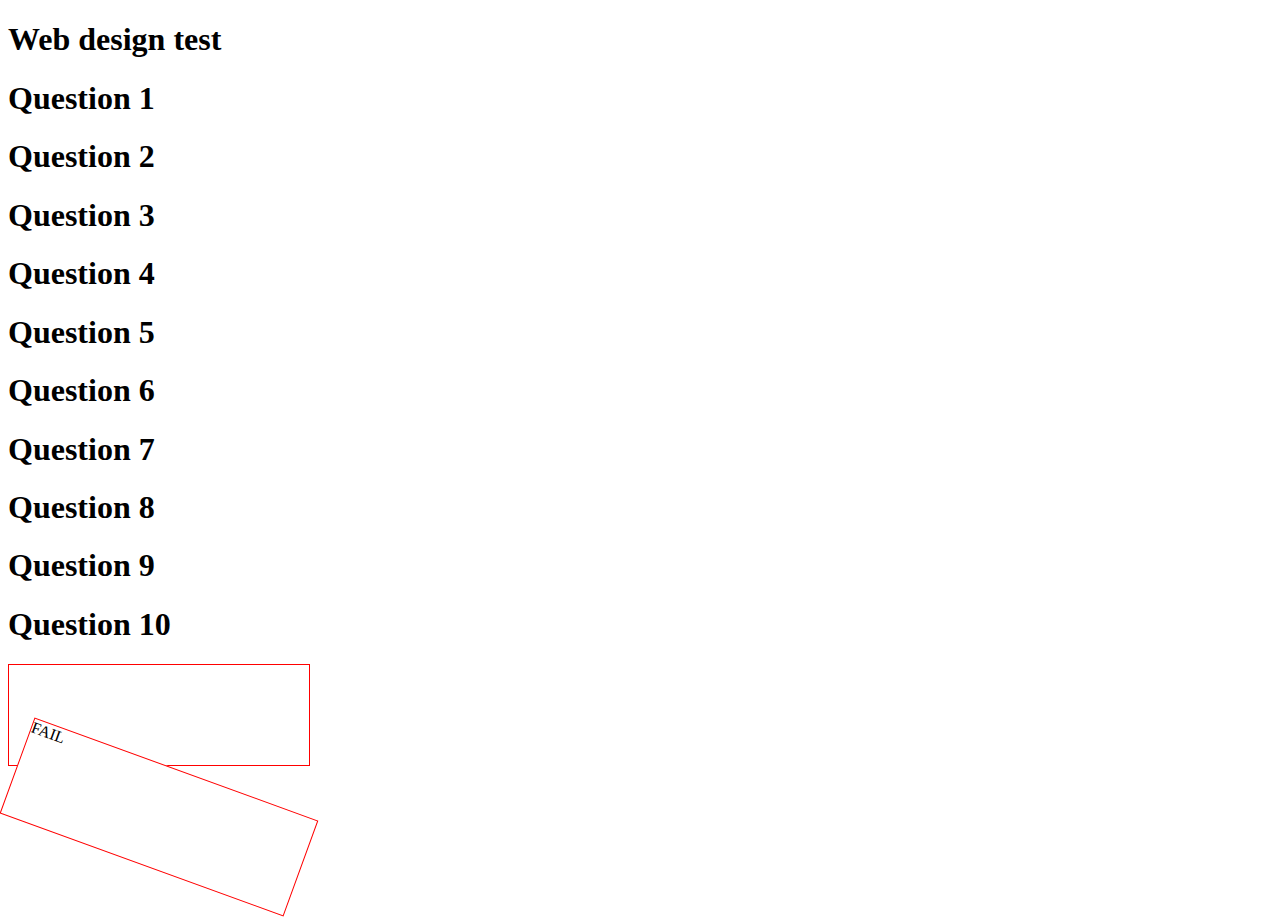
==== index.html @ 47e6c006 "first commit" ====
<!DOCTYPE html>
<html lang="en">
<head>
    <meta charset="UTF-8">
    <meta http-equiv="X-UA-Compatible" content="IE=edge">
    <meta name="viewport" content="width=device-width, initial-scale=1.0">
    <title>Document</title>
</head>
<body>
    <h1>Web design test</h1>
<h1>Question 1</h1>
<h1>Question 2</h1>
<h1>Question 3</h1> 
<h1>Question 4</h1>
<h1>Question 5</h1>
<h1>Question 6</h1>
<h1>Question 7</h1>
<h1>Question 8</h1>
<h1>Question 9</h1>
<h1>Question 10</h1>
<style>
div {
    width: 300px;
    height: 100px;
    background-color: white;
    border: 1px solid red;
  }
  
  div#myDiv {
    transform: rotate(20deg);
  }
  </style>
  </head>
  <body>
  
<div>

  </div>
  
  <div id="myDiv">
  FAIL
  </div>
</body>
</html>
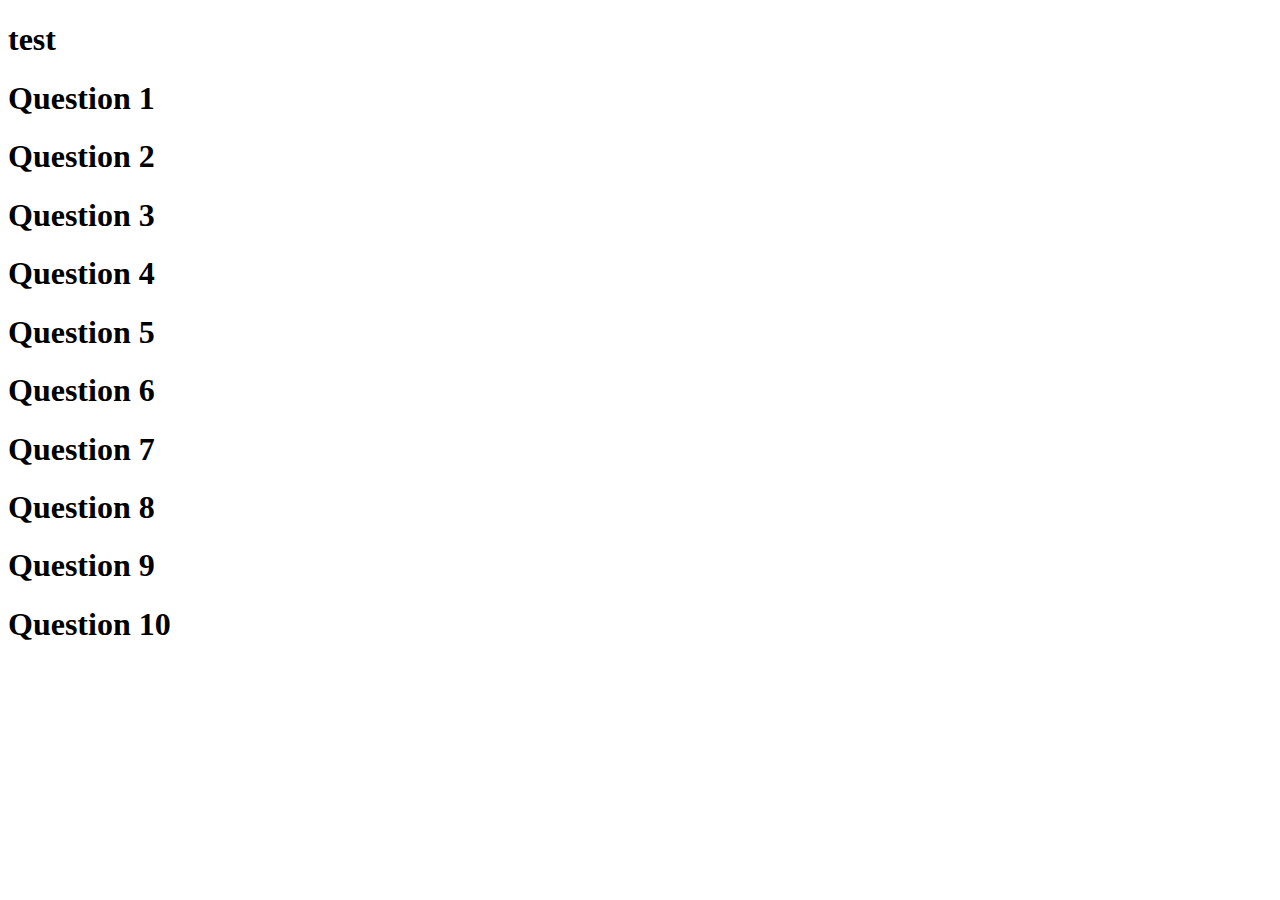
==== commit b35f036b: "ok" ====
--- a/index.html
+++ b/index.html
@@ -7,7 +7,7 @@
     <title>Document</title>
 </head>
 <body>
-    <h1>Web design test</h1>
+    <h1>test</h1>
 <h1>Question 1</h1>
 <h1>Question 2</h1>
 <h1>Question 3</h1> 
@@ -19,6 +19,8 @@
 <h1>Question 9</h1>
 <h1>Question 10</h1>
 <style>
+  <div class="failed"> 
+    <h2>fail<h2>
 div {
     width: 300px;
     height: 100px;
@@ -33,12 +35,6 @@
   </head>
   <body>
   
-<div>
 
-  </div>
-  
-  <div id="myDiv">
-  FAIL
-  </div>
 </body>
 </html>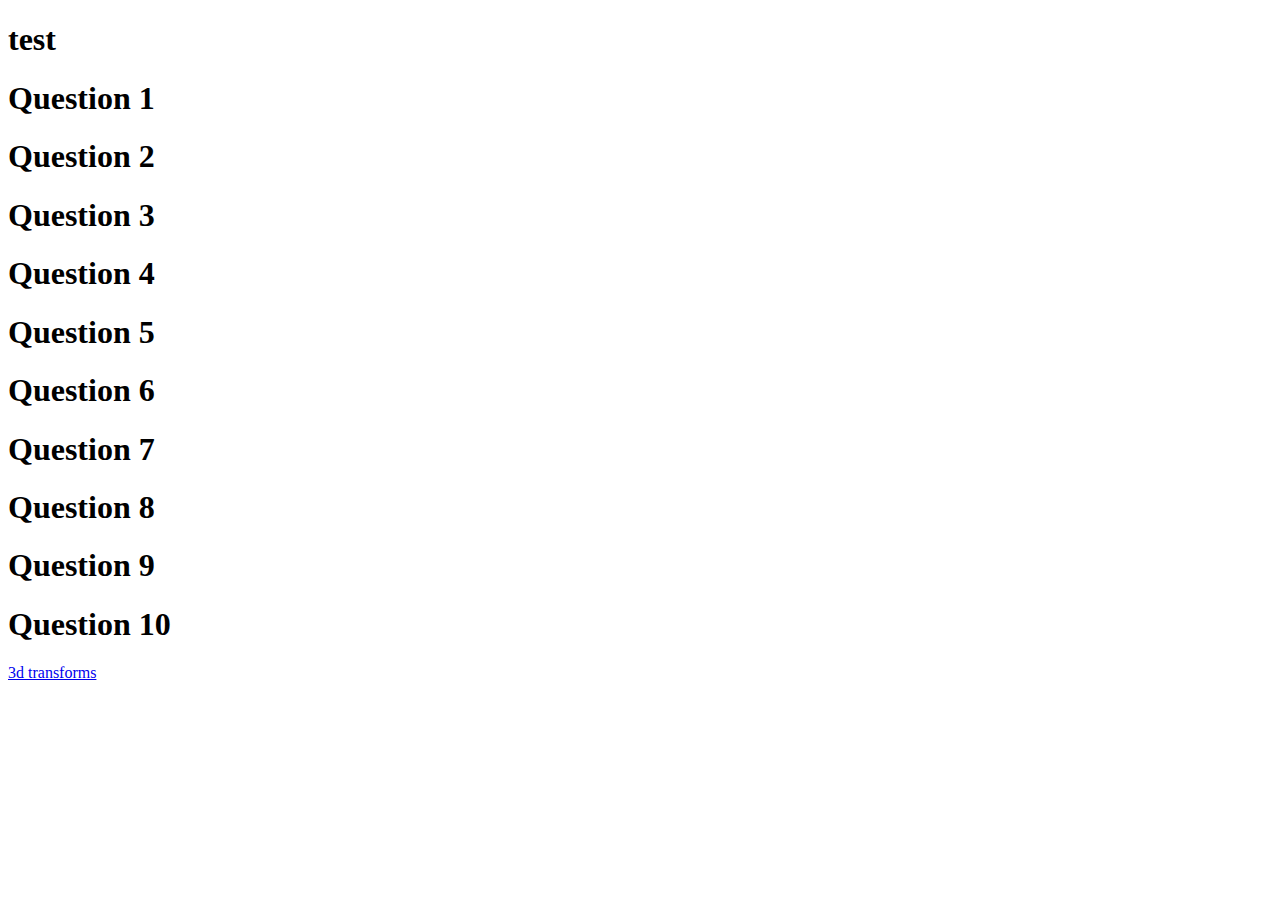
==== commit 4f3b470e: "ook" ====
--- a/index.html
+++ b/index.html
@@ -34,7 +34,7 @@
   </style>
   </head>
   <body>
-  
+    <a href="threeD.html">3d transforms</a>
 
 </body>
 </html>